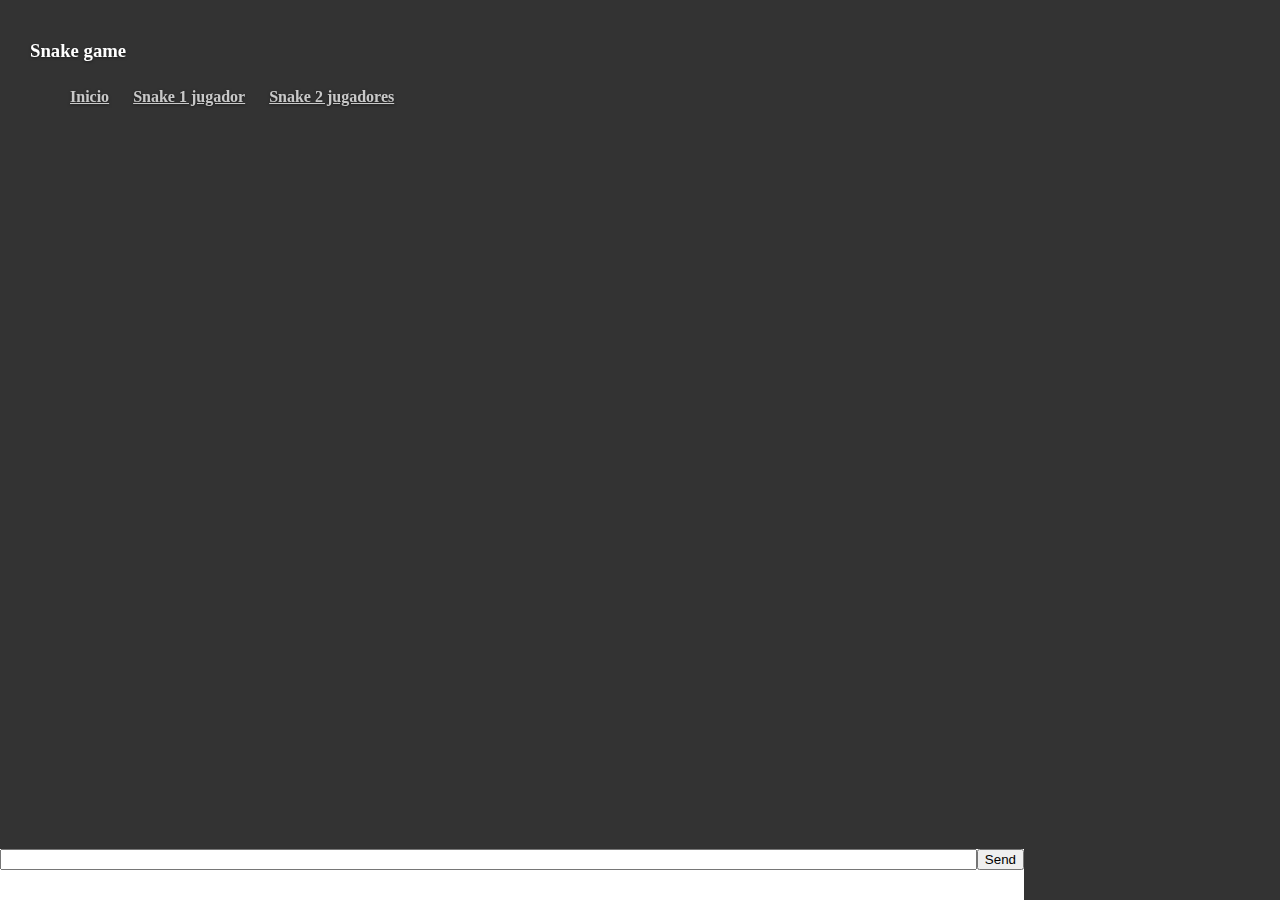
==== proyectoSnake/frontend/chat/index.html @ b019082a "Add files via upload" ====
<!DOCTYPE html>
<html lang="es">
<meta charset="utf-8">
<head>
  <title>SnakeGame y chat Enrique García</title>
  <link href="https://cdn.jsdelivr.net/npm/bootstrap@5.0.0-beta1/dist/css/bootstrap.min.css"  rel="stylesheet" integrity="sha384-giJF6kkoqNQ00vy+HMDP7azOuL0xtbfIcaT9wjKHr8RbDVddVHyTfAAsrekwKmP1"  crossorigin="anonymous">
  <link rel="stylesheet" type="text/css" href="snake.css">
</head>
<body>
  <div class="site-wrapper">

    <div class="site-wrapper-inner">

      <div class="container">
        <header>
          <div class="masthead clearfix">
            <div class="container inner">
              <h3 class="masthead-brand">Snake game</h3>
              <nav>
                <ul class="nav masthead-nav">
                  <li><a href="../../frontend/index.html">Inicio</a></li>
                  <li><a href="../snake/1p/index.html">Snake 1 jugador</a></li>
                  <li><a href="../snake/2p/index.html">Snake 2 jugadores</a></li>
                </ul>
              </nav>
            </div>
          </div>
          <div id="message-container"></div>
          <form id="send-container">
            <input type="text" id="message-input">
            <button type="submit" id="send-button">Send</button>
          </form>
        </header>
        <div class="inner cover">
          <h1 class="cover-heading"></h1>
          <p class="lead"></p>

        </div>

      </div>

    </div>

  </div>
  
</body>
</html>
---- proyectoSnake/frontend/chat/snake.css ----
a,
a:focus,
a:hover {
  color: #fff;
}

body {
      padding: 0;
      margin: 0;
      display: flex;
      justify-content: center;
    }

    #message-container {
      width: 80%;
      max-width: 1200px;
    }

    #message-container div {
      background-color: #CCC;
      padding: 5px;
    }

    #message-container div:nth-child(2n) {
      background-color: #FFF;
    }

    #send-container {
      position: fixed;
      padding-bottom: 30px;
      bottom: 0;
      background-color: white;
      max-width: 1200px;
      width: 80%;
      display: flex;
    }

    #message-input {
      flex-grow: 1;
    }

.btn-default,
.btn-default:hover,
.btn-default:focus {
  color: #333;
  text-shadow: none; 
  background-color: #fff;
  border: 1px solid #fff;
}


html,
body {
  height: 100%;
  background-color: #fff;
}
body {
  color: #fff;
  text-align: center;
  text-shadow: 0 1px 3px rgba(0,0,0,.5);
}


.site-wrapper {
  display: table;
  width: 100%;
  height: 600px;
  background-color: #333;
  height: 100%; */
  min-height: 100%;*/
}
.site-wrapper-inner {
  display: table-cell;
  vertical-align: top;
}
.cover-container {
  margin-right: auto;
  margin-left: auto;
}


.inner {
  padding: 30px;
}



.masthead-brand {
  margin-top: 10px;
  margin-bottom: 10px;
}

.masthead-nav > li {
  display: inline-block;
}
.masthead-nav > li + li {
  margin-left: 20px;
}
.masthead-nav > li > a {
  padding-right: 0;
  padding-left: 0;
  font-size: 16px;
  font-weight: bold;
  color: #fff; 
  color: rgba(255,255,255,.75);
  border-bottom: 2px solid transparent;
}
.masthead-nav > li > a:hover,
.masthead-nav > li > a:focus {
  background-color: transparent;
  border-bottom-color: #a9a9a9;
  border-bottom-color: rgba(255,255,255,.25);
}
.masthead-nav > .active > a,
.masthead-nav > .active > a:hover,
.masthead-nav > .active > a:focus {
  color: #fff;
  border-bottom-color: #fff;
}

@media (min-width: 768px) {
  .masthead-brand {
    float: left;
  }
  .masthead-nav {
    float: right;
  }
}




.cover {
  padding: 0 20px;
}
.cover .btn-lg {
  padding: 10px 20px;
  font-weight: bold;
}

@media (min-width: 768px) {
  .masthead {
    position: fixed;
    top: 0;
  }
  .site-wrapper-inner {
    vertical-align: middle;
  }

}
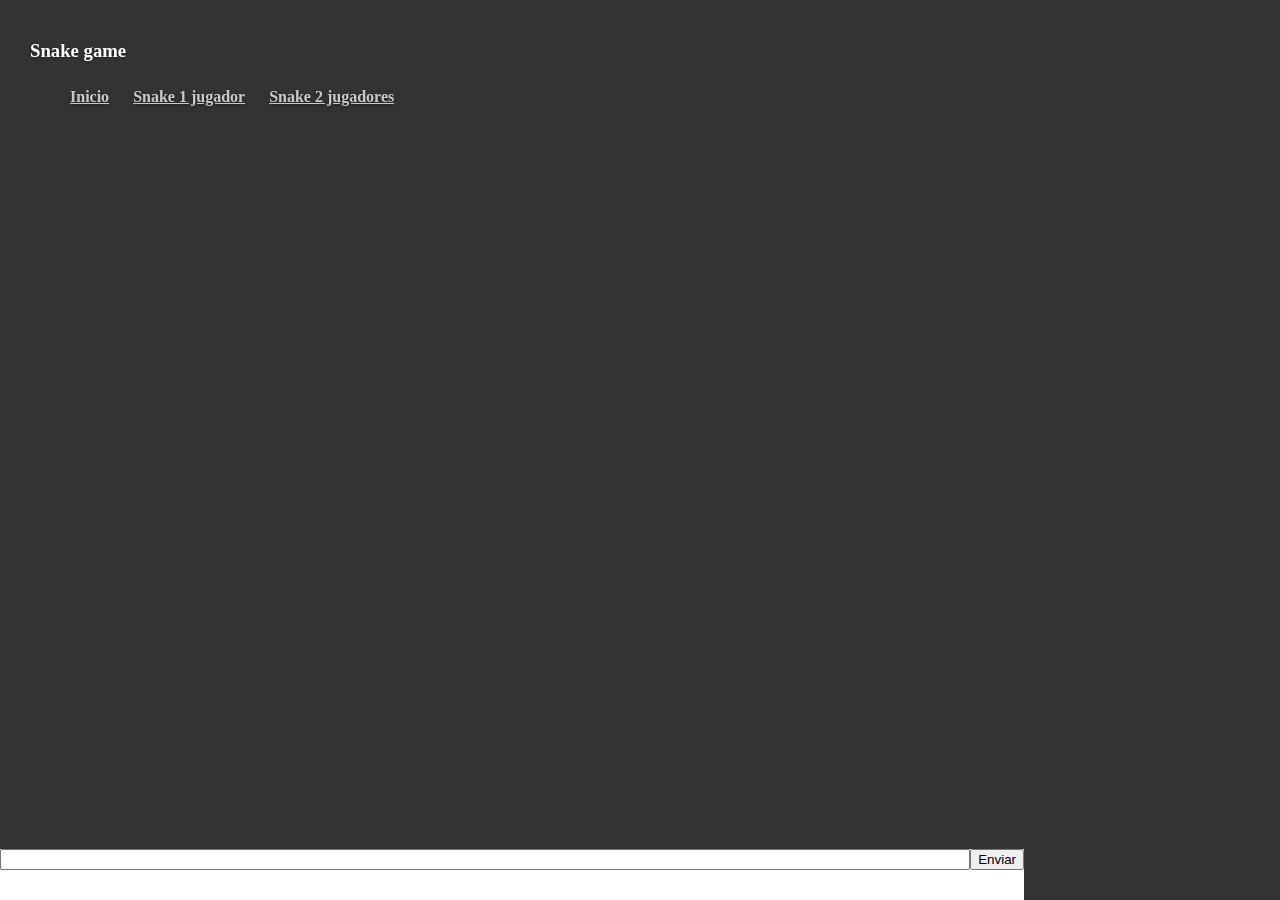
==== commit 5df28886: "Add files via upload" ====
--- a/proyectoSnake/frontend/chat/index.html
+++ b/proyectoSnake/frontend/chat/index.html
@@ -28,7 +28,7 @@
           <div id="message-container"></div>
           <form id="send-container">
             <input type="text" id="message-input">
-            <button type="submit" id="send-button">Send</button>
+            <button type="submit" id="send-button">Enviar</button>
           </form>
         </header>
         <div class="inner cover">
